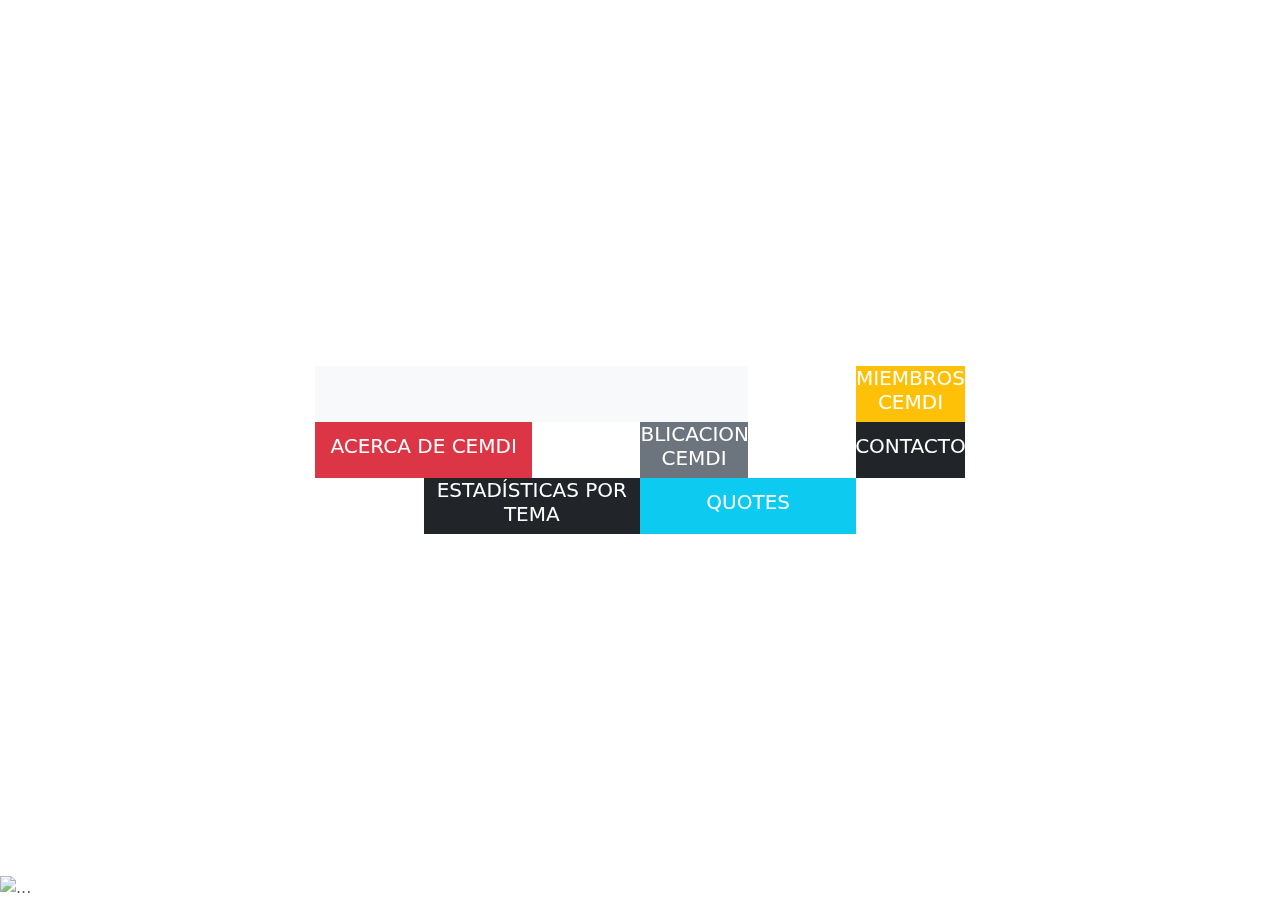
==== index.html @ a47a7d35 "Update" ====
<!doctype html>
<html lang="en">
  <head>
    <meta charset="utf-8">
    <meta name="viewport" content="width=device-width, initial-scale=1">
    <link rel="stylesheet" href="styles.css">
    <link href="https://cdn.jsdelivr.net/npm/bootstrap@5.3.0-alpha1/dist/css/bootstrap.min.css" rel="stylesheet">
    <link href="https://getbootstrap.com/docs/5.3/assets/css/docs.css" rel="stylesheet">
    <link rel="shortcut icon" href="assets/favicon.png" type="image/x-icon">
    <title>Inicio | CEMDI</title>
    <script src="https://cdn.jsdelivr.net/npm/bootstrap@5.3.0-alpha1/dist/js/bootstrap.bundle.min.js"></script>
    <script src="main.js"></script>
  </head>
  <body>
    <div id="carouselExampleSlidesOnly" class="carousel slide position-absolute opacity-75" data-bs-ride="carousel">
        <div class="carousel-inner">
          <div class="carousel-item active">
            <img src="https://lh5.googleusercontent.com/eGfQdZWRmxr-WCvIsj4zAVQi1P0UkSPTXdLeirAkNmCqfRC2CgH0MMI0kRFuy_ONSWM=w2400" class="d-block w-100" alt="...">
          </div>
          <div class="carousel-item">
            <img src="https://lh5.googleusercontent.com/Td9lpJmhOOtBm6Q1dcsquPmfhRbUFyGTFz8RaWeKpxWSkfqvncsPkUPzfmj7Qm8eU6c=w2400" class="d-block w-100" alt="...">
          </div>
          <div class="carousel-item">
            <img src="https://lh4.googleusercontent.com/Z6MAupW2be3yLMSP-X6UtsMnvDLIHyNzCAlSWPdZEuk87BZuSvTDdsWdfuT2lYxqCKg=w2400" class="d-block w-100" alt="...">
          </div>
        </div>
    </div>
    <div class="container h-100 d-flex align-items-center justify-content-center position-relative" id="content">
      <div class="position-absolute">
        <div class="row">
          <div class="col-8 d-flex align-items-center bg-light">
            <img src="https://lh4.googleusercontent.com/XiS6rTZqrwNpJNDqM0wyhU6cKS5Gum4YwwNEHIM2_dWmnJFZ9G5qjSYnS-PReI6_d3c=w2400" alt="" class=" mx-auto d-block">
          </div>
          <!-- <div class="col-2 text-center d-flex align-items-center bg-primary text-white justify-content-center">
            <h5>Biblioteca Digital</h3>
          </div> -->
          <div class="col-2 d-flex align-items-center">
            <img src="https://lh3.googleusercontent.com/8qZ-3GMZ7v9B2CrjxMKvs-SYYMJaX4mdguVuZSOo2aC2AFrGaOn2m4Kr536Ij1wOVoo=w2400" alt="" class=" mx-auto d-block">
          </div>
          <div class="col-2 text-center d-flex align-items-center bg-warning text-white justify-content-center" onclick="loginOrSignup()">
            <h5>MIEMBROS CEMDI</h5>
          </div>
        </div>
        <div class="row">
          <div class="col-4 text-center d-flex align-items-center bg-danger text-white justify-content-center">
            <h5>ACERCA DE CEMDI</h5>
          </div>
          <div class="col-2 d-flex align-items-center">
            <img src="https://lh5.googleusercontent.com/MMUc0brpCbgOdPsj0WXyP9LUQAaID2JW03SV_mo_rJWbGZ_FMisUTdCYKRIun2aC6c4=w2400" alt="" class=" mx-auto d-block">
          </div>
          <div class="col-2 text-center d-flex align-items-center bg-secondary text-white justify-content-center" onclick="showPosts()">
            <h5>PUBLICACIONES CEMDI</h5>
          </div>
          <div class="col-2 d-flex align-items-center">
            <img src="https://lh5.googleusercontent.com/WkDlSBG3K0YhJs6VLa0IGB5g49eWjLONMxUTchIgjWLfgbRil8ufGnjfOE2bWFLpjpU=w2400" alt="" class=" mx-auto d-block object-fit-cover">
          </div>
          <div class="col-2 text-center d-flex align-items-center bg-dark text-white justify-content-center">
            <h5>CONTACTO</h5>
          </div>
        </div>
        <div class="row">
          <div class="col-2 d-flex align-items-center">
            <img src="https://lh6.googleusercontent.com/3jYjpO5SJiC6pgit6kBp9E2c4atYaqsr3hLHgu8w4DKKND2WANyPtV1Ikqp3xa_GN0Y=w2400" alt="" class=" mx-auto d-block">
          </div>
          <div class="col-4 text-center d-flex align-items-center bg-dark text-white justify-content-center">
            <h5>ESTADÍSTICAS POR TEMA</h5>
          </div>
          <div class="col-4 text-center d-flex align-items-center bg-info text-white justify-content-center">
            <h5>QUOTES</h5>
          </div>
          <div class="col-2 d-flex align-items-center">
            <img src="https://lh3.googleusercontent.com/-9S3_RHadRqZ4fYOCqwLwwcjF-xAG0_6Rb5vvhefxuk80z7GWJNZOwE_bbCZ5cYgtro=w2400" alt="" class=" mx-auto d-block">
          </div>
        </div>
      </div>
    </div>
  </body>
</html>
---- styles.css ----
body{
  height: 100vh;
}

.col,.col-2, .col-3, .col-4, .col-6, .col-8{
  display: flex;
  justify-content: center;
  align-items: center;
  overflow: hidden;
  background-size:cover;
  background-repeat:no-repeat;
  cursor: pointer;
}

.carousel{
  bottom: 0;
  width: 100%;
}

img:hover{
  filter: grayscale(100%);
}
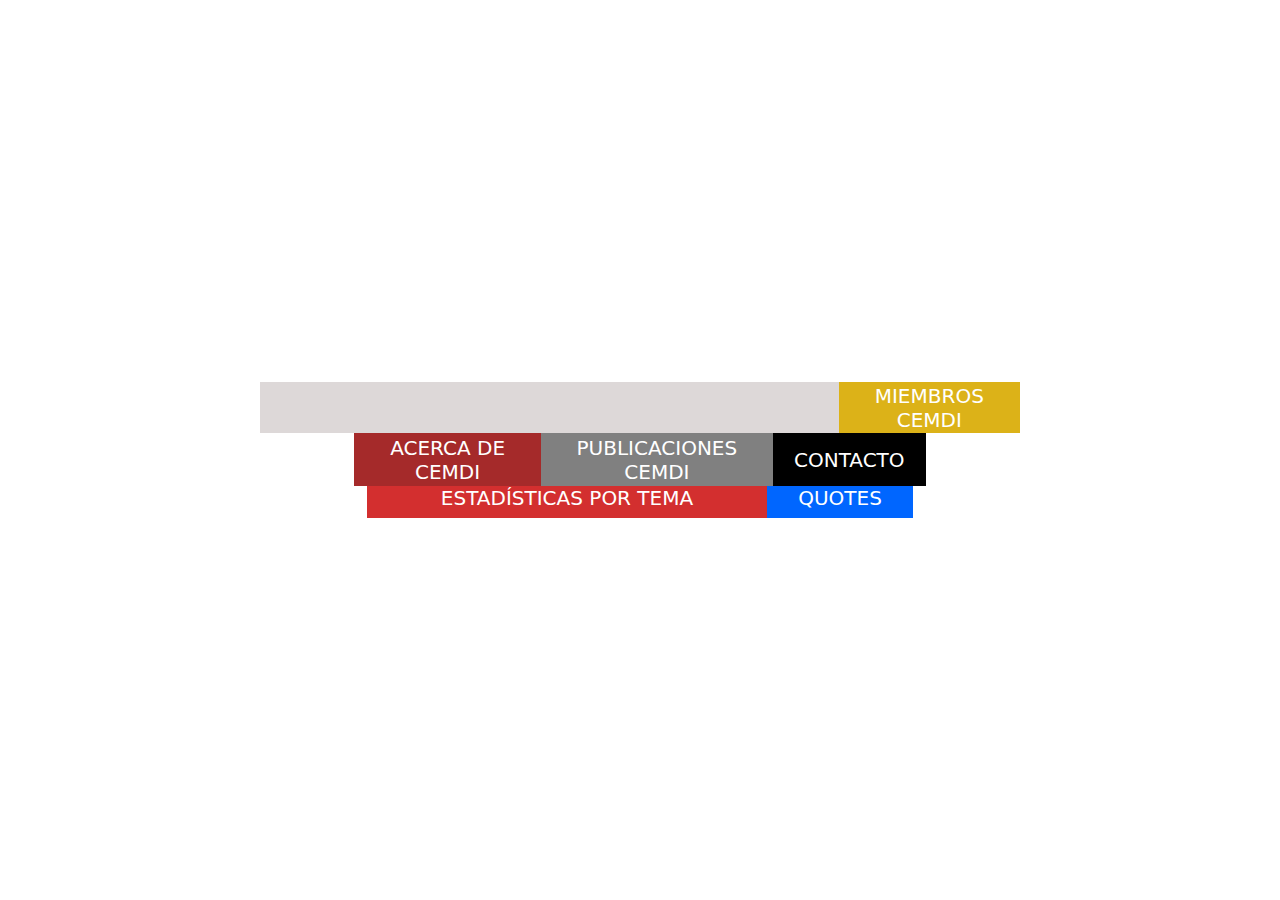
==== commit 8ae969ac: "Update" ====
--- a/index.html
+++ b/index.html
@@ -2,77 +2,129 @@
 <html lang="en">
   <head>
     <meta charset="utf-8">
-    <meta name="viewport" content="width=device-width, initial-scale=1">
+    <meta name="viewport" content="width=device-width, initial-scale=1.0">
     <link rel="stylesheet" href="styles.css">
+    <!-- Bootstrap -->
     <link href="https://cdn.jsdelivr.net/npm/bootstrap@5.3.0-alpha1/dist/css/bootstrap.min.css" rel="stylesheet">
+    <script src="https://cdn.jsdelivr.net/npm/bootstrap@5.3.0-alpha1/dist/js/bootstrap.bundle.min.js"></script>
     <link href="https://getbootstrap.com/docs/5.3/assets/css/docs.css" rel="stylesheet">
-    <link rel="shortcut icon" href="assets/favicon.png" type="image/x-icon">
+    <!-- Documentos propios -->
+    <link rel="shortcut icon" href="https://lh3.googleusercontent.com/_spZUs8i8UbOnYAqaYbPRKAp2lTjWbnQT9oIBtDZ21bSd4HeDcz5ZGle4yQ2Lz3WusA=w2400" type="image/x-icon">
     <title>Inicio | CEMDI</title>
-    <script src="https://cdn.jsdelivr.net/npm/bootstrap@5.3.0-alpha1/dist/js/bootstrap.bundle.min.js"></script>
     <script src="main.js"></script>
   </head>
   <body>
-    <div id="carouselExampleSlidesOnly" class="carousel slide position-absolute opacity-75" data-bs-ride="carousel">
-        <div class="carousel-inner">
-          <div class="carousel-item active">
-            <img src="https://lh5.googleusercontent.com/eGfQdZWRmxr-WCvIsj4zAVQi1P0UkSPTXdLeirAkNmCqfRC2CgH0MMI0kRFuy_ONSWM=w2400" class="d-block w-100" alt="...">
-          </div>
-          <div class="carousel-item">
-            <img src="https://lh5.googleusercontent.com/Td9lpJmhOOtBm6Q1dcsquPmfhRbUFyGTFz8RaWeKpxWSkfqvncsPkUPzfmj7Qm8eU6c=w2400" class="d-block w-100" alt="...">
-          </div>
-          <div class="carousel-item">
-            <img src="https://lh4.googleusercontent.com/Z6MAupW2be3yLMSP-X6UtsMnvDLIHyNzCAlSWPdZEuk87BZuSvTDdsWdfuT2lYxqCKg=w2400" class="d-block w-100" alt="...">
-          </div>
+    <div class="firstBodyDiv">
+      <div class="fila1">
+        <div class="fila1-col1">
+          <img src="" alt="">
+          <img src="https://lh4.googleusercontent.com/XiS6rTZqrwNpJNDqM0wyhU6cKS5Gum4YwwNEHIM2_dWmnJFZ9G5qjSYnS-PReI6_d3c=w2400" alt="" class=" mx-auto d-block">
+          <img src="" alt="">
         </div>
-    </div>
-    <div class="container h-100 d-flex align-items-center justify-content-center position-relative" id="content">
-      <div class="position-absolute">
-        <div class="row">
-          <div class="col-8 d-flex align-items-center bg-light">
-            <img src="https://lh4.googleusercontent.com/XiS6rTZqrwNpJNDqM0wyhU6cKS5Gum4YwwNEHIM2_dWmnJFZ9G5qjSYnS-PReI6_d3c=w2400" alt="" class=" mx-auto d-block">
-          </div>
-          <!-- <div class="col-2 text-center d-flex align-items-center bg-primary text-white justify-content-center">
-            <h5>Biblioteca Digital</h3>
-          </div> -->
-          <div class="col-2 d-flex align-items-center">
-            <img src="https://lh3.googleusercontent.com/8qZ-3GMZ7v9B2CrjxMKvs-SYYMJaX4mdguVuZSOo2aC2AFrGaOn2m4Kr536Ij1wOVoo=w2400" alt="" class=" mx-auto d-block">
-          </div>
-          <div class="col-2 text-center d-flex align-items-center bg-warning text-white justify-content-center" onclick="loginOrSignup()">
-            <h5>MIEMBROS CEMDI</h5>
-          </div>
+        <div class="fila1-col2" onclick="loginOrSignup()">
+          <img src="" alt="">
+          <img src="https://lh3.googleusercontent.com/8qZ-3GMZ7v9B2CrjxMKvs-SYYMJaX4mdguVuZSOo2aC2AFrGaOn2m4Kr536Ij1wOVoo=w2400" alt="" class=" mx-auto d-block">
+          <img src="" alt="">
         </div>
-        <div class="row">
-          <div class="col-4 text-center d-flex align-items-center bg-danger text-white justify-content-center">
-            <h5>ACERCA DE CEMDI</h5>
-          </div>
-          <div class="col-2 d-flex align-items-center">
-            <img src="https://lh5.googleusercontent.com/MMUc0brpCbgOdPsj0WXyP9LUQAaID2JW03SV_mo_rJWbGZ_FMisUTdCYKRIun2aC6c4=w2400" alt="" class=" mx-auto d-block">
-          </div>
-          <div class="col-2 text-center d-flex align-items-center bg-secondary text-white justify-content-center" onclick="showPosts()">
-            <h5>PUBLICACIONES CEMDI</h5>
-          </div>
-          <div class="col-2 d-flex align-items-center">
-            <img src="https://lh5.googleusercontent.com/WkDlSBG3K0YhJs6VLa0IGB5g49eWjLONMxUTchIgjWLfgbRil8ufGnjfOE2bWFLpjpU=w2400" alt="" class=" mx-auto d-block object-fit-cover">
-          </div>
-          <div class="col-2 text-center d-flex align-items-center bg-dark text-white justify-content-center">
-            <h5>CONTACTO</h5>
-          </div>
-        </div>
-        <div class="row">
-          <div class="col-2 d-flex align-items-center">
-            <img src="https://lh6.googleusercontent.com/3jYjpO5SJiC6pgit6kBp9E2c4atYaqsr3hLHgu8w4DKKND2WANyPtV1Ikqp3xa_GN0Y=w2400" alt="" class=" mx-auto d-block">
-          </div>
-          <div class="col-4 text-center d-flex align-items-center bg-dark text-white justify-content-center">
-            <h5>ESTADÍSTICAS POR TEMA</h5>
-          </div>
-          <div class="col-4 text-center d-flex align-items-center bg-info text-white justify-content-center">
-            <h5>QUOTES</h5>
-          </div>
-          <div class="col-2 d-flex align-items-center">
-            <img src="https://lh3.googleusercontent.com/-9S3_RHadRqZ4fYOCqwLwwcjF-xAG0_6Rb5vvhefxuk80z7GWJNZOwE_bbCZ5cYgtro=w2400" alt="" class=" mx-auto d-block">
-          </div>
+        <div class="fila1-col3" onclick="loginOrSignup()">
+          <h5></h5>
+          <h5>MIEMBROS CEMDI</h5>
+          <h5></h5>
         </div>
       </div>
+      <div class="fila2">
+        <div class="fila2-col1">
+          <h5></h5>
+          <h5>ACERCA DE CEMDI</h5>
+          <h5></h5>
+        </div>
+        <div class="fila2-col2">
+          <img src="" alt="">
+          <img src="https://lh5.googleusercontent.com/MMUc0brpCbgOdPsj0WXyP9LUQAaID2JW03SV_mo_rJWbGZ_FMisUTdCYKRIun2aC6c4=w2400" alt="">
+          <img src="" alt="">
+        </div>
+        <div class="fila2-col3" onclick="showPosts()">
+          <h5></h5>
+          <h5>PUBLICACIONES CEMDI</h5>
+          <h5></h5>
+        </div>
+        <div class="fila2-col4" onclick="showPosts()">
+          <img src="" alt="">
+          <img src="https://lh5.googleusercontent.com/WkDlSBG3K0YhJs6VLa0IGB5g49eWjLONMxUTchIgjWLfgbRil8ufGnjfOE2bWFLpjpU=w2400" alt="">
+          <img src="" alt="">
+        </div>
+        <div class="fila2-col5">
+          <h5></h5>
+          <h5 class="fila2-col5-h5">CONTACTO</h5>
+          <h5></h5>
+        </div>
+      </div>
+      <div class="fila3">
+        <div class="fila3-col1">
+          <img src="" alt="">
+          <img src="https://lh6.googleusercontent.com/3jYjpO5SJiC6pgit6kBp9E2c4atYaqsr3hLHgu8w4DKKND2WANyPtV1Ikqp3xa_GN0Y=w2400" alt="">
+          <img src="" alt="">
+        </div>
+        <div class="fila3-col2">
+          <h5></h5>
+          <h5>ESTADÍSTICAS POR TEMA</h5>
+          <h5></h5>
+        </div>
+        <div class="fila3-col3">
+          <h5></h5>
+          <h5>QUOTES</h5>
+          <h5></h5>
+        </div>
+        <div class="fila3-col4">
+          <img src="" alt="">
+          <img src="https://lh3.googleusercontent.com/-9S3_RHadRqZ4fYOCqwLwwcjF-xAG0_6Rb5vvhefxuk80z7GWJNZOwE_bbCZ5cYgtro=w2400" alt="">
+          <img src="" alt="">
+        </div>
+      </div>
+        <!-- <div class="row d-fex flex-wrap">
+        <div class="col-4 text-center align-items-center bg-danger text-white justify-content-center">
+          <h5>ACERCA DE CEMDI</h5>
+        </div>
+        <div class="col-2 align-items-center">
+          <img src="https://lh5.googleusercontent.com/MMUc0brpCbgOdPsj0WXyP9LUQAaID2JW03SV_mo_rJWbGZ_FMisUTdCYKRIun2aC6c4=w2400" alt="" class=" mx-auto d-block">
+        </div>
+        <div class="col-2 text-center d-flex align-items-center bg-secondary text-white justify-content-center" onclick="showPosts()">
+          <h5>PUBLICACIONES CEMDI</h5>
+        </div>
+        <div class="col-2 align-items-center">
+          <img src="https://lh5.googleusercontent.com/WkDlSBG3K0YhJs6VLa0IGB5g49eWjLONMxUTchIgjWLfgbRil8ufGnjfOE2bWFLpjpU=w2400" alt="" class=" mx-auto d-block object-fit-cover">
+        </div>
+        <div class="col-2 text-center d-flex align-items-center bg-dark text-white justify-content-center">
+          <h5>CONTACTO</h5>
+        </div>
+      </div>
+      <div class="row d-fex flex-wrap">
+        <div class="col-2 align-items-center">
+          <img src="https://lh6.googleusercontent.com/3jYjpO5SJiC6pgit6kBp9E2c4atYaqsr3hLHgu8w4DKKND2WANyPtV1Ikqp3xa_GN0Y=w2400" alt="" class=" mx-auto d-block">
+        </div>
+        <div class="col-4 text-center align-items-center bg-dark text-white justify-content-center">
+          <h5>ESTADÍSTICAS POR TEMA</h5>
+        </div>
+        <div class="col-4 text-center align-items-center bg-info text-white justify-content-center">
+          <h5>QUOTES</h5>
+        </div>
+        <div class="col-2 align-items-center">
+          <img src="https://lh3.googleusercontent.com/-9S3_RHadRqZ4fYOCqwLwwcjF-xAG0_6Rb5vvhefxuk80z7GWJNZOwE_bbCZ5cYgtro=w2400" alt="" class=" mx-auto d-block">
+        </div>
+      </div> -->
     </div>
   </body>
+  <!-- <div class="carousel slide" data-bs-ride="carousel">
+    <div class="carousel-inner">
+      <div class="carousel-item active">
+        <img src="https://lh5.googleusercontent.com/eGfQdZWRmxr-WCvIsj4zAVQi1P0UkSPTXdLeirAkNmCqfRC2CgH0MMI0kRFuy_ONSWM=w2400" class="d-block w-100" alt="...">
+      </div>
+      <div class="carousel-item">
+        <img src="https://lh5.googleusercontent.com/Td9lpJmhOOtBm6Q1dcsquPmfhRbUFyGTFz8RaWeKpxWSkfqvncsPkUPzfmj7Qm8eU6c=w2400" class="d-block w-100" alt="...">
+      </div>
+      <div class="carousel-item">
+        <img src="https://lh4.googleusercontent.com/Z6MAupW2be3yLMSP-X6UtsMnvDLIHyNzCAlSWPdZEuk87BZuSvTDdsWdfuT2lYxqCKg=w2400" class="d-block w-100" alt="...">
+      </div>
+    </div>
+  </div> -->
 </html>--- a/styles.css
+++ b/styles.css
@@ -1,22 +1,166 @@
+*{
+  box-sizing: border-box;
+}
+
 body{
   height: 100vh;
+  display: grid;
+  align-items: center;
 }
 
-.col,.col-2, .col-3, .col-4, .col-6, .col-8{
-  display: flex;
+
+.firstBodyDiv{
+  display: block;
+}
+
+.fila1{
+  display: grid;
+  grid-template-columns: auto auto auto;
+  align-content:end;
   justify-content: center;
-  align-items: center;
-  overflow: hidden;
-  background-size:cover;
-  background-repeat:no-repeat;
+}
+
+.fila1-col1{
+  width: 578.58px;
+}
+
+.fila1-col1, .fila1-col2, .fila1-col3{
+  text-align: center;
+  align-content: center;
+  display: grid;
+  grid-template-columns: auto auto auto;
+}
+
+.fila1-col1{
+  background-color: rgb(221, 216, 216);
+}
+
+
+.fila1-col3{
+  background-color:rgb(220, 178, 24);
+}
+
+.fila1-col3>h5{
+  margin: 1%;
+  color: white;
+}
+
+.fila2{
+  display: grid;
+  grid-template-columns: auto auto auto auto auto;
+  align-content:baseline;
+  justify-content: center;
+}
+
+.fila2-col1, .fila2-col3, .fila2-col5{
+  text-align: center;
+  align-content: center;
+  display: grid;
+  grid-template-columns: auto auto auto;
+}
+
+.fila2-col1{
+  background-color: brown;
+}
+
+.fila2-col1>h5{
+ color: white;
+ margin: 1%
+}
+
+.fila2-col3{
+  background-color: grey;
+}
+
+.fila2-col3>h5{
+  color: white;
+  margin: 1%;
+}
+
+.fila2-col5{
+  background-color: black;
+}
+
+.fila2-col5>h5{
+  margin: 1%;
+  color: white
+}
+
+.fila2-col5{
+  width: 152.62px;
+}
+
+.fila2-col2, .fila2-col4{
+  display: grid;
+}
+
+.fila3{
+  display: grid;
+  grid-template-columns: auto auto auto auto;
+  justify-content: center;
+}
+
+.fila3-col2, .fila3-col3{
+  text-align: center;
+  align-content: center;
+  display: grid;
+  grid-template-columns: auto auto auto;
+}
+
+.fila3-col2{
+  width: 400px;
+  background-color:rgb(211, 47, 47);
+  color: white;
+}
+
+.fila3-col3{
+  width: 146px;
+  background-color: rgb(0, 102, 255);
+  color: white;
+}
+
+.fila3-col1, .fila3-col4{
+  display: grid;
+}
+
+.fila1-col1, .fila1-col3, .fila2-col1, .fila2-col3, .fila2-col5, .fila3-col2, .fila3-col3
+{
   cursor: pointer;
 }
 
-.carousel{
-  bottom: 0;
-  width: 100%;
+@media (max-width: 1020px) {
+  .fila1{
+    grid-template-columns: auto;
+  }
+  .fila1-col2{
+    display: none;
+  }
+  .fila1-col3{
+    display: block;
+  }
+  .fila2{
+    grid-template-columns: auto;
+  }
+
+  .fila2-col1, .fila2-col3, .fila2-col5{
+    display: block;
+    width: 578.58px;
+  }
+  .fila2-col2, .fila2-col4{
+    display: none;
+  }
+  .fila3{
+    grid-template-columns: auto;
+  }
+  .fila3-col1, .fila3-col4{
+    display: none;
+  }
+  .fila3-col2, .fila3-col3{
+    display: block;
+    width: 578.58px;
+  }
+  .fila1-col3, .fila2-col1, .fila2-col3, .fila2-col5, .fila3-col2, .fila3-col3{
+    height: 70px;
+  }
 }
 
-img:hover{
-  filter: grayscale(100%);
-}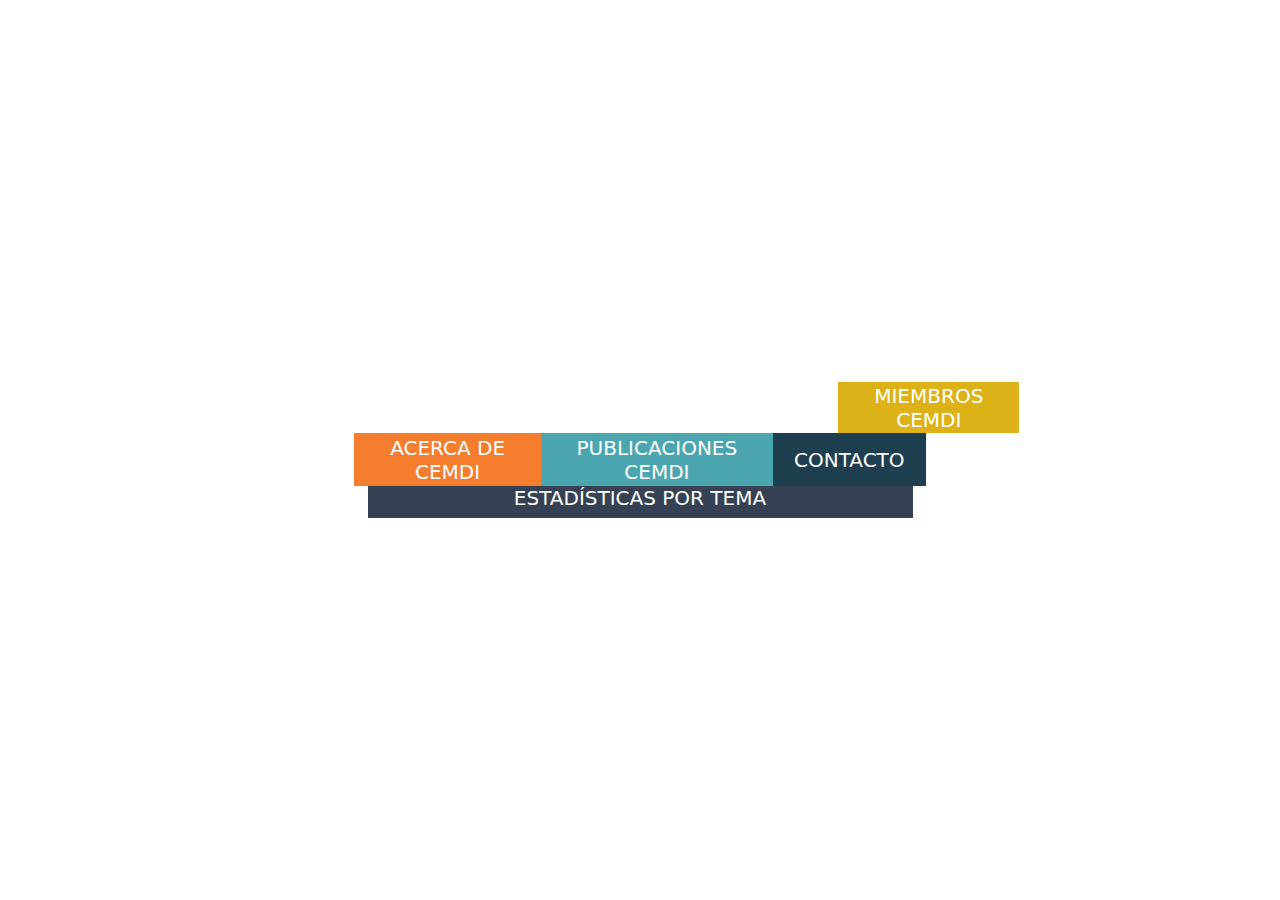
==== commit ded1449f: "Update" ====
--- a/index.html
+++ b/index.html
@@ -13,6 +13,19 @@
     <title>Inicio | CEMDI</title>
     <script src="main.js"></script>
   </head>
+  <!-- <div class="carousel slide position-absolute" data-bs-ride="carousel">
+    <div class="carousel-inner">
+      <div class="carousel-item active">
+        <img src="https://lh5.googleusercontent.com/eGfQdZWRmxr-WCvIsj4zAVQi1P0UkSPTXdLeirAkNmCqfRC2CgH0MMI0kRFuy_ONSWM=w2400" class="d-block w-100" alt="...">
+      </div>
+      <div class="carousel-item">
+        <img src="https://lh5.googleusercontent.com/Td9lpJmhOOtBm6Q1dcsquPmfhRbUFyGTFz8RaWeKpxWSkfqvncsPkUPzfmj7Qm8eU6c=w2400" class="d-block w-100" alt="...">
+      </div>
+      <div class="carousel-item">
+        <img src="https://lh4.googleusercontent.com/Z6MAupW2be3yLMSP-X6UtsMnvDLIHyNzCAlSWPdZEuk87BZuSvTDdsWdfuT2lYxqCKg=w2400" class="d-block w-100" alt="...">
+      </div>
+    </div>
+  </div> -->
   <body>
     <div class="firstBodyDiv">
       <div class="fila1">
@@ -21,7 +34,7 @@
           <img src="https://lh4.googleusercontent.com/XiS6rTZqrwNpJNDqM0wyhU6cKS5Gum4YwwNEHIM2_dWmnJFZ9G5qjSYnS-PReI6_d3c=w2400" alt="" class=" mx-auto d-block">
           <img src="" alt="">
         </div>
-        <div class="fila1-col2" onclick="loginOrSignup()">
+        <div class="fila1-col2">
           <img src="" alt="">
           <img src="https://lh3.googleusercontent.com/8qZ-3GMZ7v9B2CrjxMKvs-SYYMJaX4mdguVuZSOo2aC2AFrGaOn2m4Kr536Ij1wOVoo=w2400" alt="" class=" mx-auto d-block">
           <img src="" alt="">
@@ -48,7 +61,7 @@
           <h5>PUBLICACIONES CEMDI</h5>
           <h5></h5>
         </div>
-        <div class="fila2-col4" onclick="showPosts()">
+        <div class="fila2-col4">
           <img src="" alt="">
           <img src="https://lh5.googleusercontent.com/WkDlSBG3K0YhJs6VLa0IGB5g49eWjLONMxUTchIgjWLfgbRil8ufGnjfOE2bWFLpjpU=w2400" alt="">
           <img src="" alt="">
@@ -70,11 +83,11 @@
           <h5>ESTADÍSTICAS POR TEMA</h5>
           <h5></h5>
         </div>
-        <div class="fila3-col3">
+        <!-- <div class="fila3-col3">
           <h5></h5>
           <h5>QUOTES</h5>
           <h5></h5>
-        </div>
+        </div> -->
         <div class="fila3-col4">
           <img src="" alt="">
           <img src="https://lh3.googleusercontent.com/-9S3_RHadRqZ4fYOCqwLwwcjF-xAG0_6Rb5vvhefxuk80z7GWJNZOwE_bbCZ5cYgtro=w2400" alt="">
@@ -114,17 +127,5 @@
       </div> -->
     </div>
   </body>
-  <!-- <div class="carousel slide" data-bs-ride="carousel">
-    <div class="carousel-inner">
-      <div class="carousel-item active">
-        <img src="https://lh5.googleusercontent.com/eGfQdZWRmxr-WCvIsj4zAVQi1P0UkSPTXdLeirAkNmCqfRC2CgH0MMI0kRFuy_ONSWM=w2400" class="d-block w-100" alt="...">
-      </div>
-      <div class="carousel-item">
-        <img src="https://lh5.googleusercontent.com/Td9lpJmhOOtBm6Q1dcsquPmfhRbUFyGTFz8RaWeKpxWSkfqvncsPkUPzfmj7Qm8eU6c=w2400" class="d-block w-100" alt="...">
-      </div>
-      <div class="carousel-item">
-        <img src="https://lh4.googleusercontent.com/Z6MAupW2be3yLMSP-X6UtsMnvDLIHyNzCAlSWPdZEuk87BZuSvTDdsWdfuT2lYxqCKg=w2400" class="d-block w-100" alt="...">
-      </div>
-    </div>
-  </div> -->
+  
 </html>--- a/styles.css
+++ b/styles.css
@@ -8,7 +8,6 @@
   align-items: center;
 }
 
-
 .firstBodyDiv{
   display: block;
 }
@@ -21,7 +20,7 @@
 }
 
 .fila1-col1{
-  width: 578.58px;
+  width: 577.58px;
 }
 
 .fila1-col1, .fila1-col2, .fila1-col3{
@@ -32,7 +31,7 @@
 }
 
 .fila1-col1{
-  background-color: rgb(221, 216, 216);
+  background-color: rgb(255, 255, 255);
 }
 
 
@@ -60,7 +59,7 @@
 }
 
 .fila2-col1{
-  background-color: brown;
+  background-color: #f47e2e ;
 }
 
 .fila2-col1>h5{
@@ -69,7 +68,7 @@
 }
 
 .fila2-col3{
-  background-color: grey;
+  background-color: #4ca6b0 ;
 }
 
 .fila2-col3>h5{
@@ -78,7 +77,7 @@
 }
 
 .fila2-col5{
-  background-color: black;
+  background-color: #1e3f4f;
 }
 
 .fila2-col5>h5{
@@ -96,7 +95,7 @@
 
 .fila3{
   display: grid;
-  grid-template-columns: auto auto auto auto;
+  grid-template-columns: auto auto auto;
   justify-content: center;
 }
 
@@ -108,8 +107,8 @@
 }
 
 .fila3-col2{
-  width: 400px;
-  background-color:rgb(211, 47, 47);
+  width: 545px;
+  background-color:#354254;
   color: white;
 }
 
@@ -128,6 +127,11 @@
   cursor: pointer;
 }
 
+.carousel{
+  bottom: 0;
+  z-index: -1;
+}
+
 @media (max-width: 1020px) {
   .fila1{
     grid-template-columns: auto;
@@ -136,14 +140,14 @@
     display: none;
   }
   .fila1-col3{
-    display: block;
+    display: grid;
   }
   .fila2{
     grid-template-columns: auto;
   }
 
   .fila2-col1, .fila2-col3, .fila2-col5{
-    display: block;
+    display: grid;
     width: 578.58px;
   }
   .fila2-col2, .fila2-col4{
@@ -156,7 +160,7 @@
     display: none;
   }
   .fila3-col2, .fila3-col3{
-    display: block;
+    display: grid;
     width: 578.58px;
   }
   .fila1-col3, .fila2-col1, .fila2-col3, .fila2-col5, .fila3-col2, .fila3-col3{
@@ -164,3 +168,46 @@
   }
 }
 
+@media (max-width: 620px) {
+  .fila1{
+    grid-template-columns: auto;
+  }
+  .fila1-col1{
+    width: 250px;
+  }
+  .d-block{
+    width: 250px;
+  }
+  .fila1-col2{
+    display: none;
+  }
+  .fila1-col3{
+    display: grid;
+    width: 250px;
+  }
+  .fila2{
+    grid-template-columns: auto;
+  }
+
+  .fila2-col1, .fila2-col3, .fila2-col5{
+    display: grid;
+    width: 250px;
+  }
+  .fila2-col2, .fila2-col4{
+    display: none;
+  }
+  .fila3{
+    grid-template-columns: auto;
+  }
+  .fila3-col1, .fila3-col4{
+    display: none;
+  }
+  .fila3-col2, .fila3-col3{
+    display: grid;
+    width: 250px;
+  }
+  .fila1-col3, .fila2-col1, .fila2-col3, .fila2-col5, .fila3-col2, .fila3-col3{
+    height: 70px;
+  }
+}
+
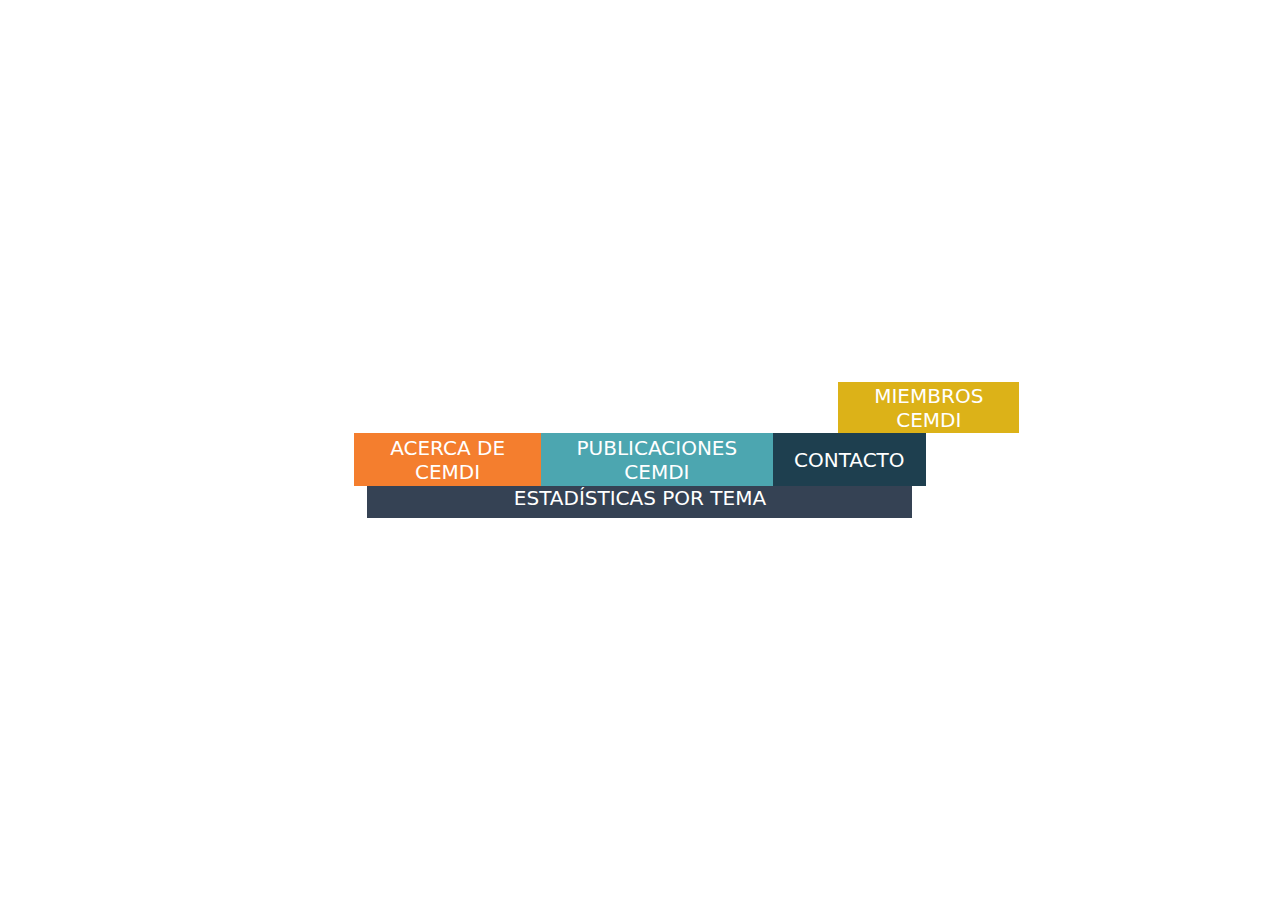
==== commit 208a66b4: "Update" ====
--- a/index.html
+++ b/index.html
@@ -13,21 +13,8 @@
     <title>Inicio | CEMDI</title>
     <script src="main.js"></script>
   </head>
-  <!-- <div class="carousel slide position-absolute" data-bs-ride="carousel">
-    <div class="carousel-inner">
-      <div class="carousel-item active">
-        <img src="https://lh5.googleusercontent.com/eGfQdZWRmxr-WCvIsj4zAVQi1P0UkSPTXdLeirAkNmCqfRC2CgH0MMI0kRFuy_ONSWM=w2400" class="d-block w-100" alt="...">
-      </div>
-      <div class="carousel-item">
-        <img src="https://lh5.googleusercontent.com/Td9lpJmhOOtBm6Q1dcsquPmfhRbUFyGTFz8RaWeKpxWSkfqvncsPkUPzfmj7Qm8eU6c=w2400" class="d-block w-100" alt="...">
-      </div>
-      <div class="carousel-item">
-        <img src="https://lh4.googleusercontent.com/Z6MAupW2be3yLMSP-X6UtsMnvDLIHyNzCAlSWPdZEuk87BZuSvTDdsWdfuT2lYxqCKg=w2400" class="d-block w-100" alt="...">
-      </div>
-    </div>
-  </div> -->
   <body>
-    <div class="firstBodyDiv">
+    <div class="mosaic">
       <div class="fila1">
         <div class="fila1-col1">
           <img src="" alt="">
@@ -94,38 +81,8 @@
           <img src="" alt="">
         </div>
       </div>
-        <!-- <div class="row d-fex flex-wrap">
-        <div class="col-4 text-center align-items-center bg-danger text-white justify-content-center">
-          <h5>ACERCA DE CEMDI</h5>
-        </div>
-        <div class="col-2 align-items-center">
-          <img src="https://lh5.googleusercontent.com/MMUc0brpCbgOdPsj0WXyP9LUQAaID2JW03SV_mo_rJWbGZ_FMisUTdCYKRIun2aC6c4=w2400" alt="" class=" mx-auto d-block">
-        </div>
-        <div class="col-2 text-center d-flex align-items-center bg-secondary text-white justify-content-center" onclick="showPosts()">
-          <h5>PUBLICACIONES CEMDI</h5>
-        </div>
-        <div class="col-2 align-items-center">
-          <img src="https://lh5.googleusercontent.com/WkDlSBG3K0YhJs6VLa0IGB5g49eWjLONMxUTchIgjWLfgbRil8ufGnjfOE2bWFLpjpU=w2400" alt="" class=" mx-auto d-block object-fit-cover">
-        </div>
-        <div class="col-2 text-center d-flex align-items-center bg-dark text-white justify-content-center">
-          <h5>CONTACTO</h5>
-        </div>
-      </div>
-      <div class="row d-fex flex-wrap">
-        <div class="col-2 align-items-center">
-          <img src="https://lh6.googleusercontent.com/3jYjpO5SJiC6pgit6kBp9E2c4atYaqsr3hLHgu8w4DKKND2WANyPtV1Ikqp3xa_GN0Y=w2400" alt="" class=" mx-auto d-block">
-        </div>
-        <div class="col-4 text-center align-items-center bg-dark text-white justify-content-center">
-          <h5>ESTADÍSTICAS POR TEMA</h5>
-        </div>
-        <div class="col-4 text-center align-items-center bg-info text-white justify-content-center">
-          <h5>QUOTES</h5>
-        </div>
-        <div class="col-2 align-items-center">
-          <img src="https://lh3.googleusercontent.com/-9S3_RHadRqZ4fYOCqwLwwcjF-xAG0_6Rb5vvhefxuk80z7GWJNZOwE_bbCZ5cYgtro=w2400" alt="" class=" mx-auto d-block">
-        </div>
-      </div> -->
     </div>
+    <!-- <div class="carousel">
+    </div> -->
   </body>
-  
 </html>--- a/styles.css
+++ b/styles.css
@@ -5,10 +5,12 @@
 body{
   height: 100vh;
   display: grid;
+  grid-template-columns: auto auto;
   align-items: center;
-}
-
-.firstBodyDiv{
+  justify-content: center;
+}
+
+.mosaic{
   display: block;
 }
 
@@ -34,7 +36,6 @@
   background-color: rgb(255, 255, 255);
 }
 
-
 .fila1-col3{
   background-color:rgb(220, 178, 24);
 }
@@ -127,10 +128,13 @@
   cursor: pointer;
 }
 
-.carousel{
-  bottom: 0;
-  z-index: -1;
-}
+/* .carousel{
+  display: grid;
+  background-color: aqua;
+  width: 1000px;
+  height: 1000px;
+  z-index: -99;
+} */
 
 @media (max-width: 1020px) {
   .fila1{
@@ -148,7 +152,7 @@
 
   .fila2-col1, .fila2-col3, .fila2-col5{
     display: grid;
-    width: 578.58px;
+    width: 577.58px;
   }
   .fila2-col2, .fila2-col4{
     display: none;
@@ -161,7 +165,7 @@
   }
   .fila3-col2, .fila3-col3{
     display: grid;
-    width: 578.58px;
+    width: 577.58px;
   }
   .fila1-col3, .fila2-col1, .fila2-col3, .fila2-col5, .fila3-col2, .fila3-col3{
     height: 70px;
@@ -211,3 +215,11 @@
   }
 }
 
+img:hover{
+  filter: grayscale(100%);
+}
+
+img{
+  transition: 0.5s;
+}
+
